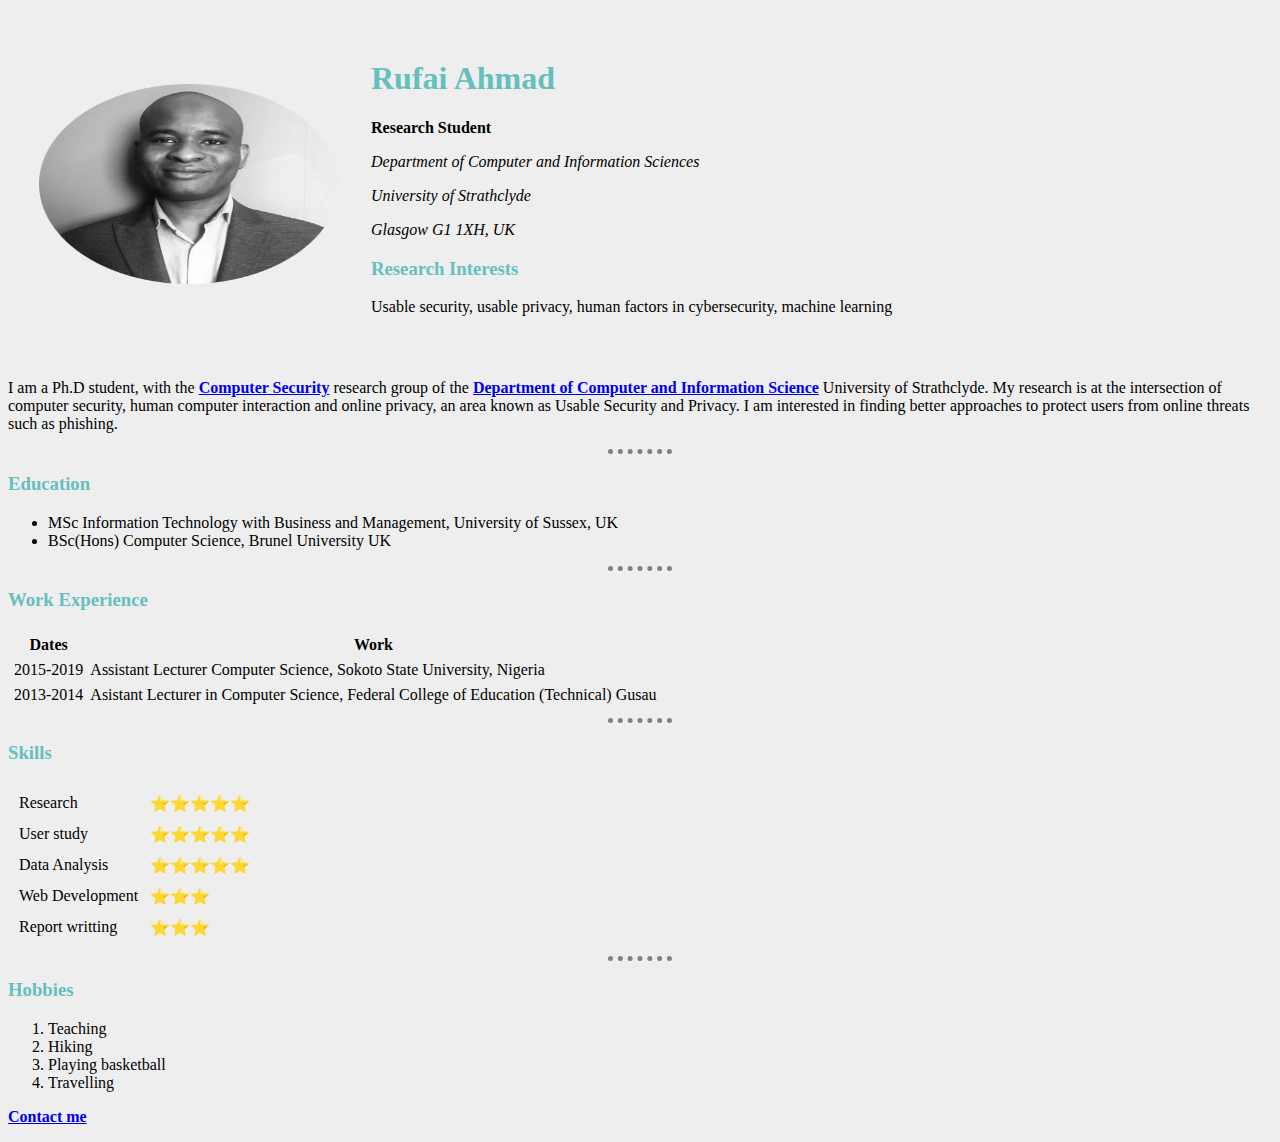
==== index.html @ 66ca76bf "Add files via upload" ====
<!DOCTYPE html>
<html lang="en" dir="ltr">

<head>
  <meta charset="utf-8">
  <title>Rufai's Personal Site</title> 


 <meta property="og:title" content="Rufai's Personal Site">
 <meta property="og:url" content="www.rufai.com">
 <meta property="og:site_name" content="rufai.com" />
 <meta property="og:description" content="This is the personal website of Rufai Ahmad, the founder of Equip-me Training and Consultancy Limited!">
 <meta property="og:image" content="https://rufaiahmad.github.io/CV/profile-modified.png">
 <link rel="stylesheet" type="text/css" href="style.css">

 <meta property="og:type" content="website" />
 <meta property="og:image:type" content="image/jpeg">

 <meta property="og:image:width" content="300">
<meta property="og:image:height" content="300">  



</head>

<body>
  <table cellspacing="30">
    <tr>
      <td><img src="profile-modified.png" alt="Rufai Ahmad" width="300" height="200"></td> 
      <td>
        <h1>Rufai Ahmad</h1>
        <p><b>Research Student</b></p>
        <p><em>Department of Computer and Information Sciences</em></p>
        <p><em>University of Strathclyde</em></p>
        <p><em>Glasgow G1 1XH, UK</em></p>
        <h3>Research Interests</h3>
        <p>Usable security, usable privacy, human factors in cybersecurity, machine learning</p>
      </td>
    </tr>
  </table>


  <p> I am a Ph.D student, with the <strong> <a href="https://www.strath.ac.uk/research/subjects/computerinformationscience/computersecurity/">Computer Security</a> </strong> research group of the <strong><a
        href="https://www.strath.ac.uk/science/computerinformationsciences/">Department of Computer and Information Science</a> </strong> University of Strathclyde. My research is at the intersection of computer security, human computer interaction
    and online privacy, an
    area known as Usable Security and Privacy. I am interested in finding better approaches to protect users from online threats such as phishing.</p>
  <hr>
  <h3><b>Education</b></h3>
  <ul>
    <li>MSc Information Technology with Business and Management, University of Sussex, UK</li>
    <li>BSc(Hons) Computer Science, Brunel University UK</li>
  </ul>
  <hr>
  <h3>Work Experience</h3>
  <table cellspacing="5">
    <thead>
      <th>Dates</th>
      <th>Work</th>
    </thead>
    <tbody>
      <tr>
        <td>2015-2019</td>
        <td>Assistant Lecturer Computer Science, Sokoto State University, Nigeria</td>
      </tr>
      <tr>
        <td>2013-2014</td>
        <td>Asistant Lecturer in Computer Science, Federal College of Education (Technical) Gusau</td>
      </tr>

    </tbody>
  </table>
  <hr>
  <h3>Skills</h3>
  <table cellspacing="10">
    <tr>
      <td>Research</td>
      <td>⭐⭐⭐⭐⭐</td>
    </tr>
    <tr>
      <td>User study</td>
      <td>⭐⭐⭐⭐⭐</td>
    </tr>
    <tr>
      <td>Data Analysis</td>
      <td>⭐⭐⭐⭐⭐</td>
    </tr>
    <tr>
      <td>Web Development</td>
      <td>⭐⭐⭐</td>
    </tr>
    <tr>
      <td>Report writting</td>
      <td>⭐⭐⭐</td>
    </tr>
  </table>
  <hr>
  <h3>Hobbies</h3>
  <ol>
    <li>Teaching</li>
    <li>Hiking</li>
    <li>Playing basketball</li>
    <li>Travelling</li>
  </ol>
  <p> <a href="contact.html"><strong>Contact me</strong></a></p>
</body>

</html>
---- style.css ----
body{
    background-color: #EEEEEE;
  }
  hr{
    border-style: none;
    border-top-style: dotted;
    width: 5%;
    border-color:grey;
    border-width:5px;
  }
  h1, h3{
    color: #66BFBF
  }
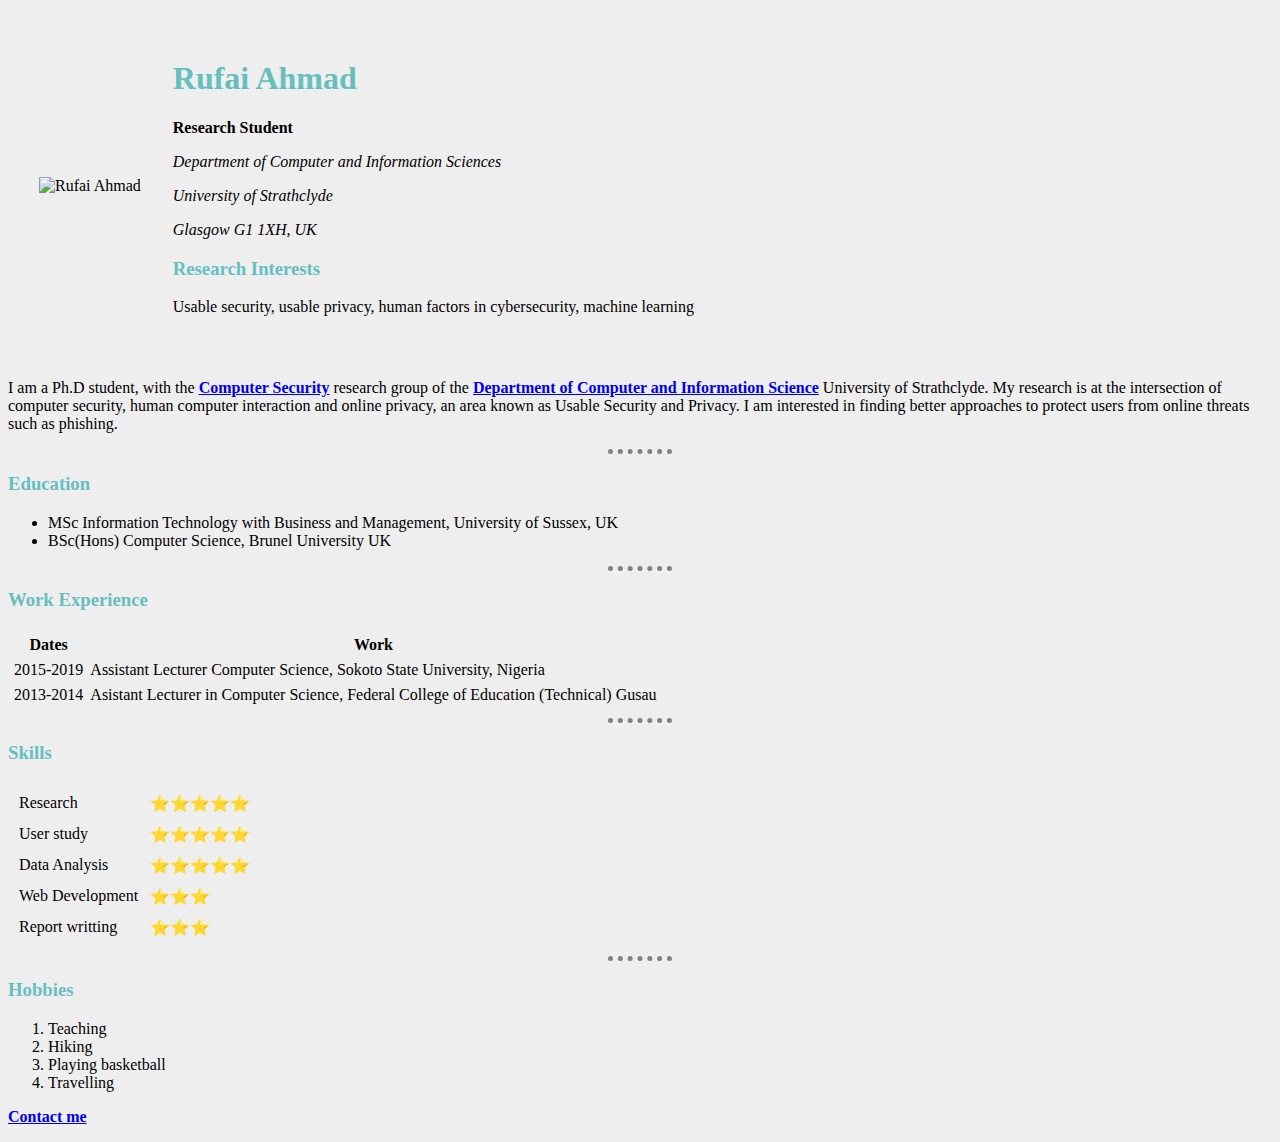
==== commit 409e9657: "Add files via upload" ====
--- a/index.html
+++ b/index.html
@@ -6,11 +6,11 @@
   <title>Rufai's Personal Site</title> 
 
 
- <meta property="og:title" content="Rufai's Personal Site">
- <meta property="og:url" content="www.rufai.com">
- <meta property="og:site_name" content="rufai.com" />
- <meta property="og:description" content="This is the personal website of Rufai Ahmad, the founder of Equip-me Training and Consultancy Limited!">
- <meta property="og:image" content="https://rufaiahmad.github.io/CV/profile-modified.png">
+ <meta property="og:title" content="Rufai's Personal Site"/>
+ <meta property="og:url" content="https://rufai.com"/>
+ <meta property="og:site_name" content="https://rufai.com"/>
+ <meta property="og:description" content="This is the personal website of Rufai Ahmad, the founder of Equip-me Training and Consultancy Limited!"/>
+ <meta property="og:image" content="profile.png"/>
  <link rel="stylesheet" type="text/css" href="style.css">
 
  <meta property="og:type" content="website" />
@@ -26,7 +26,7 @@
 <body>
   <table cellspacing="30">
     <tr>
-      <td><img src="profile-modified.png" alt="Rufai Ahmad" width="300" height="200"></td> 
+      <td><img src="profile.png" alt="Rufai Ahmad" width="300" height="200"></td> 
       <td>
         <h1>Rufai Ahmad</h1>
         <p><b>Research Student</b></p>
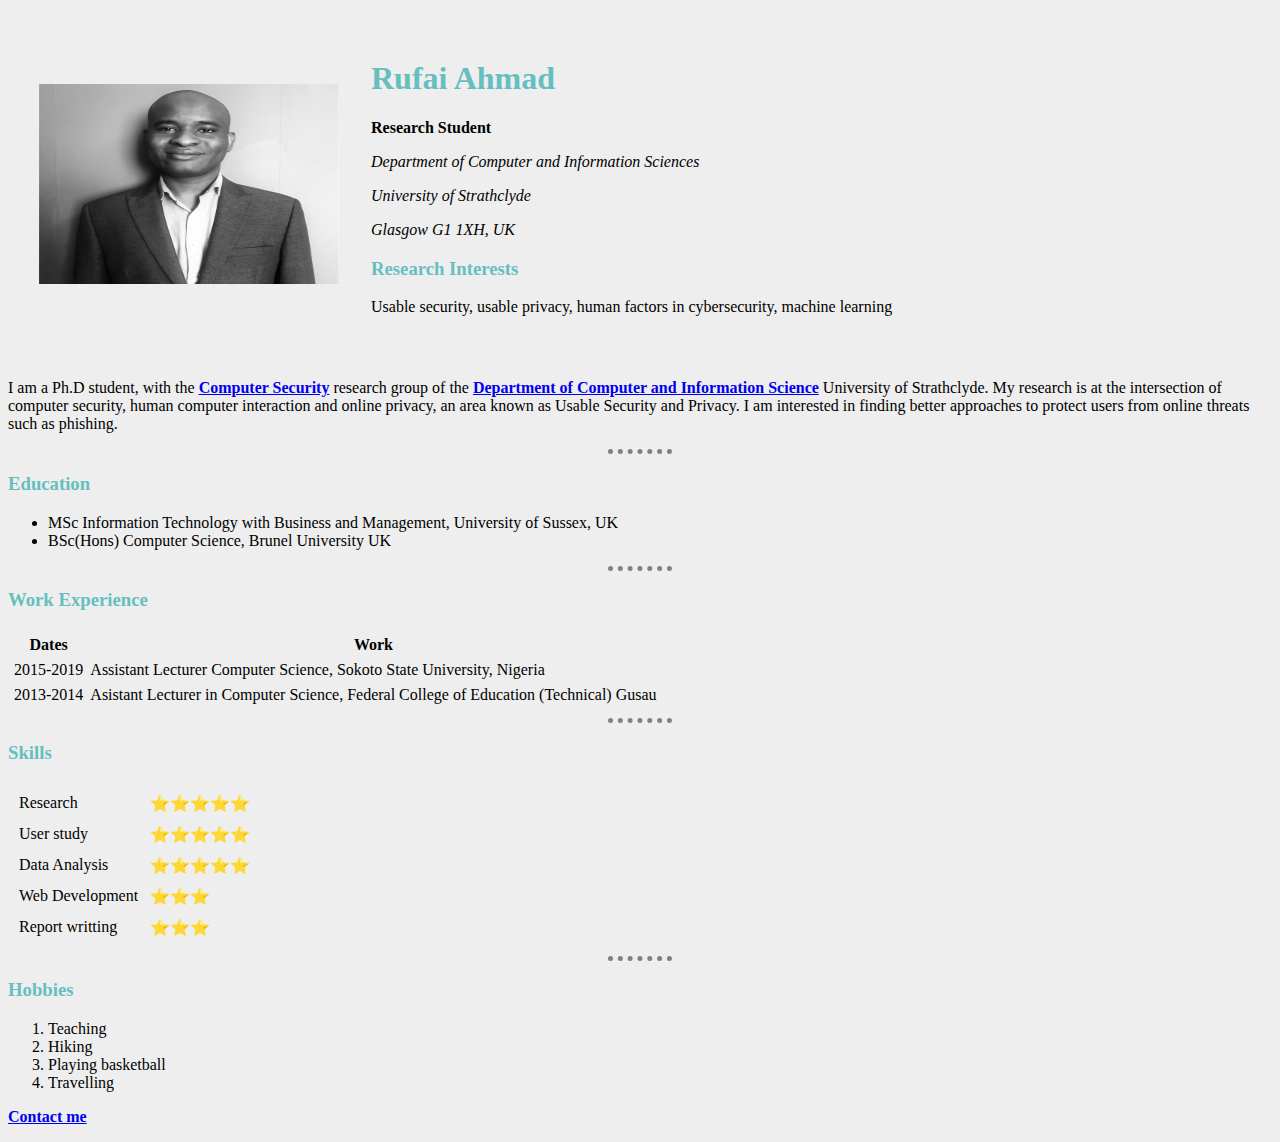
==== commit 0638afb3: "Update index.html" ====
--- a/index.html
+++ b/index.html
@@ -10,7 +10,7 @@
  <meta property="og:url" content="https://rufai.com"/>
  <meta property="og:site_name" content="https://rufai.com"/>
  <meta property="og:description" content="This is the personal website of Rufai Ahmad, the founder of Equip-me Training and Consultancy Limited!"/>
- <meta property="og:image" content="profile.png"/>
+ <meta property="og:image" content="profile.jpg"/>
  <link rel="stylesheet" type="text/css" href="style.css">
 
  <meta property="og:type" content="website" />
@@ -26,7 +26,7 @@
 <body>
   <table cellspacing="30">
     <tr>
-      <td><img src="profile.png" alt="Rufai Ahmad" width="300" height="200"></td> 
+      <td><img src="profile.jpg" alt="Rufai Ahmad" width="300" height="200"></td> 
       <td>
         <h1>Rufai Ahmad</h1>
         <p><b>Research Student</b></p>
